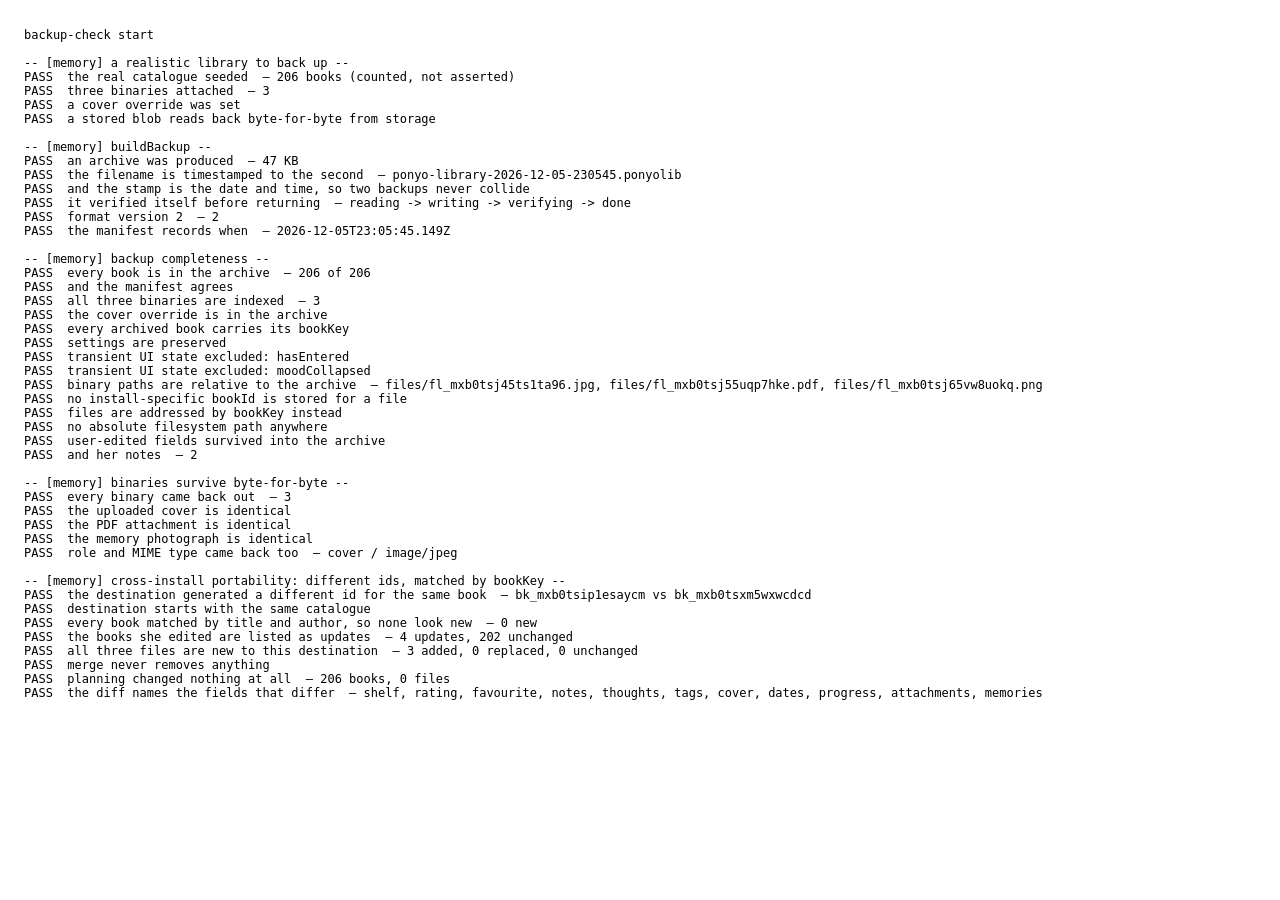
==== tools/backup-check.html @ 8358aad5 "Phase 2.1 - Portable library backup and restore Co-Authored-By: Claude Opus 5 <noreply@anthropic.com" ====
<!doctype html><html><head><meta charset="utf-8"><title>backup check</title></head><body>
<pre id="out" style="font:12px monospace;white-space:pre-wrap;padding:1rem"></pre>
<script>
// Console noise is a failure, same as in smoke.html: an exception thrown
// inside an await would otherwise vanish and leave a section merely
// looking short rather than broken.
window.__errors = [];
window.addEventListener('error', (e) => window.__errors.push(String(e.message)));
window.addEventListener('unhandledrejection', (e) => window.__errors.push(String(e.reason)));
const realError = console.error.bind(console);
console.error = (...args) => { window.__errors.push(args.map(String).join(' ')); realError(...args); };
</script>
<script type="module">
/**
 * backup-check.html — proving the .ponyolib engine before any UI exists.
 *
 * Run it with tools/run-async.ps1, which waits for the POST at the end
 * rather than guessing from the load event. Opening this file directly
 * in a browser works too: with no ?sink= it simply renders the report.
 *
 * ── WHY THE WHOLE SUITE RUNS TWICE ────────────────────────────────
 * The memory adapter is fast and deterministic, which makes it the
 * right place to test logic. It is also NOT the code that will ever
 * hold her library. Passing on it proves the planner is correct; it
 * proves nothing about whether a real IndexedDB transaction committed.
 *
 * So `suite()` is written once and run against both adapters. The
 * memory pass is the same set of checks it always was; the IndexedDB
 * pass drives the exact production storage path — createIndexedDbAdapter,
 * real object stores, real structured-clone Blobs, real transactions.
 * A third section then tests the things only a real database can be
 * asked: does the data survive closing the connection and opening it
 * again.
 *
 * ── IT CANNOT TOUCH HER LIBRARY ───────────────────────────────────
 * Every database here is named `ponyo-test-<stamp>-<n>` and deleted at
 * the end. The real `ponyo-library` database is never opened, and the
 * last scenario asserts that — because "the tests are isolated" is a
 * claim that deserves a check of its own.
 */

const out = document.getElementById('out');
const lines = [];
const say = (s) => { lines.push(s); out.textContent += s + '\n'; };
let fails = 0;
let checks = 0;
const ok = (cond, label, extra = '') => {
  checks += 1;
  if (!cond) fails += 1;
  say(`${cond ? 'PASS' : 'FAIL'}  ${label}${extra ? '  — ' + extra : ''}`);
};
const scenario = (name) => say(`\n-- ${name} --`);

/** Per-adapter tallies, so a failure can be attributed. */
const tally = {};
function startTally(name) {
  tally[name] = { at: checks, fails };
}
function endTally(name) {
  const t = tally[name];
  t.checks = checks - t.at;
  t.failed = fails - t.fails;
}

/** Tell the runner we are done. Without a sink, just stop. */
function finish() {
  const report = lines.join('\n');
  const sink = new URLSearchParams(location.search).get('sink');
  if (!sink) return;
  const blob = new Blob([report], { type: 'text/plain' });
  // sendBeacon is fire-and-forget and CORS-safe for text/plain, which is
  // exactly what a cross-port result POST needs.
  if (!navigator.sendBeacon(sink, blob)) {
    fetch(sink, { method: 'POST', mode: 'no-cors', body: report, keepalive: true }).catch(() => {});
  }
}

/* ─────────────────────────────── helpers ────────────────────────── */

const bytesOf = async (blob) => new Uint8Array(await blob.arrayBuffer());

function sameBytes(a, b) {
  if (!a || !b || a.length !== b.length) return false;
  for (let i = 0; i < a.length; i += 1) if (a[i] !== b[i]) return false;
  return true;
}

/** Deterministic, distinctive bytes so a mix-up between files is visible. */
function pattern(seed, size) {
  const b = new Uint8Array(size);
  for (let i = 0; i < size; i += 1) b[i] = (i * 31 + seed * 97) & 0xFF;
  return b;
}

function indexOfSeq(haystack, needle) {
  outer: for (let i = 0; i <= haystack.length - needle.length; i += 1) {
    for (let j = 0; j < needle.length; j += 1) {
      if (haystack[i + j] !== needle[j]) continue outer;
    }
    return i;
  }
  return -1;
}

/** Did this throw, and was it our own error type? */
async function rejects(fn) {
  try {
    await fn();
    return { threw: false, name: '', message: '' };
  } catch (error) {
    return { threw: true, name: error?.name ?? '', message: error?.message ?? String(error) };
  }
}

/** Drop a database, without hanging if something still holds it open. */
function deleteDb(name) {
  return new Promise((resolve) => {
    let req;
    try {
      req = indexedDB.deleteDatabase(name);
    } catch {
      resolve('threw');
      return;
    }
    req.onsuccess = () => resolve('deleted');
    req.onerror = () => resolve('error');
    req.onblocked = () => resolve('blocked');
  });
}

async function databaseNames() {
  if (typeof indexedDB.databases !== 'function') return null;
  try {
    return (await indexedDB.databases()).map((d) => d.name);
  } catch {
    return null;
  }
}

say('backup-check start');

let M;
try {
  M = {
    zip: await import('/src/utils/zip.js'),
    backup: await import('/src/storage/backup.js'),
    adapter: await import('/src/storage/adapter.js'),
    idb: await import('/src/storage/indexeddb-adapter.js'),
    repo: await import('/src/storage/repository.js'),
    models: await import('/src/data/models.js'),
    seed: await import('/src/data/seed-books.js'),
  };
} catch (error) {
  say('THREW while importing  ' + (error?.stack || error));
  say('1 FAILURE(S)');
  finish();
  throw error;
}

const {
  buildBackup, verifyBackup, readBackup, planRestore, applyRestore,
  backupFilename, looksLikeLegacyExport,
} = M.backup;
const { createZip, readZip } = M.zip;
const { keyOf } = M.models;

/** Unique per run, so a failed cleanup never poisons the next run. */
const runStamp = Date.now().toString(36);
const REAL_DB = 'ponyo-library';

/** Every throwaway database this run creates, and every open connection. */
const testDatabases = [];
const openAdapters = [];
let dbCounter = 0;

/** Count the blobs actually held in storage. */
const fileCount = async (repo) => (await repo.snapshot()).files.length;

/**
 * Rebuild an archive with entries swapped out or dropped, to manufacture
 * the specific kinds of damage a validator has to catch.
 */
async function rezip(blob, { replace = {}, drop = [] } = {}) {
  const z = await readZip(blob);
  const entries = [];
  for (const name of z.names) {
    if (drop.includes(name)) continue;
    const data = Object.prototype.hasOwnProperty.call(replace, name)
      ? replace[name]
      : await z.bytes(name);
    entries.push({ name, data, compress: false });
  }
  for (const [name, data] of Object.entries(replace)) {
    if (!z.has(name)) entries.push({ name, data, compress: false });
  }
  return createZip(entries);
}

/* ───────────────────────── the two adapters ─────────────────────── */

async function freshMemoryLibrary() {
  const repo = M.repo.createRepository(M.adapter.createMemoryAdapter());
  await repo.init({ seedBooks: M.seed.SEED_BOOKS, seedVersion: M.seed.SEED_VERSION });
  return repo;
}

/**
 * A fresh library on the REAL adapter, in its own throwaway database.
 *
 * The degraded check is not paranoia. `repo.init` catches a failed open
 * and silently swaps in the memory adapter so the app degrades instead
 * of showing a blank page — which is right for her and catastrophic for
 * a test, because the whole IndexedDB suite would pass while testing
 * nothing at all. So: if it degraded, fail loudly.
 */
async function freshIdbLibrary(tag = '') {
  dbCounter += 1;
  const database = `ponyo-test-${runStamp}-${dbCounter}${tag ? `-${tag}` : ''}`;
  const adapter = M.idb.createIndexedDbAdapter({ database });
  const repo = M.repo.createRepository(adapter);
  await repo.init({ seedBooks: M.seed.SEED_BOOKS, seedVersion: M.seed.SEED_VERSION });
  if (repo.isDegraded) {
    throw new Error(`IndexedDB was unavailable, so "${database}" fell back to memory. The real-adapter suite cannot run.`);
  }
  testDatabases.push(database);
  openAdapters.push(adapter);
  repo.__database = database;
  repo.__adapter = adapter;
  return repo;
}

/* ══════════════════════════════ the suite ═════════════════════════ */

/**
 * Everything that must hold true regardless of where data is stored.
 * Run once per adapter.
 */
async function suite(label, freshLibrary) {
  const tag = `[${label}]`;

  /* ────────────────── a realistic source library ─────────────────── */
  scenario(`${tag} a realistic library to back up`);

  const source = await freshLibrary('source');
  const catalogueTotal = source.count();
  ok(catalogueTotal > 0, 'the real catalogue seeded', `${catalogueTotal} books (counted, not asserted)`);

  const all = source.all();
  const [bookA, bookB, bookC, bookD] = all;

  source.update(bookA.id, {
    status: 'read', rating: 5, favourite: true,
    tags: ['reread', 'gift'], thoughts: 'The one I keep coming back to.',
    notes: [{ text: 'Finished it on the train.' }, { text: 'That last chapter.' }],
  });
  source.update(bookB.id, { status: 'reading', progress: { current: 120, total: 400, unit: 'page' } });
  source.update(bookC.id, { status: 'dnf', rating: 2, thoughts: 'Not for me, not today.' });

  source.setSetting('theme', 'ocean');
  source.setSetting('textSize', 'cozy');
  source.setSetting('mood', 'curious');
  // Deliberately transient. Must NOT appear in the archive.
  source.setSetting('hasEntered', true);
  source.setSetting('moodCollapsed', true);

  const coverBytes = pattern(1, 2048);
  const pdfBytes = pattern(2, 5000);
  const photoBytes = pattern(3, 3333);

  const coverRec = await source.addFile(
    bookA.id, new File([coverBytes], 'my-cover.jpg', { type: 'image/jpeg' }), 'cover',
  );
  const pdfRec = await source.addFile(
    bookB.id, new File([pdfBytes], 'reading-notes.pdf', { type: 'application/pdf' }), 'attachment',
  );
  const photoRec = await source.addFile(
    bookD.id, new File([photoBytes], 'the-day-i-bought-it.png', { type: 'image/png' }), 'attachment',
  );
  source.update(bookD.id, {
    memories: [{
      id: 'mem_test1', fileId: photoRec.id,
      note: 'Bought in the rain, read in one sitting.', takenAt: '2026-01-02T09:00:00.000Z',
    }],
  });
  // A pasted-URL cover override, which lives in the separate covers store.
  source.setCover(bookC.id, { url: 'https://example.com/replacement.jpg', source: 'manual' });

  ok(await fileCount(source) === 3, 'three binaries attached', `${await fileCount(source)}`);
  ok(source.getCover(bookC.id)?.url.includes('example.com'), 'a cover override was set');

  // Reading a blob straight back out is the one thing the memory adapter
  // cannot vouch for: this is structured clone doing real work.
  const storedCover = await source.getFile(coverRec.id);
  ok(sameBytes(await bytesOf(storedCover?.blob), coverBytes),
    'a stored blob reads back byte-for-byte from storage');

  /* ──────────────────────── buildBackup ──────────────────────────── */
  scenario(`${tag} buildBackup`);

  const stages = [];
  const built = await buildBackup(source, {
    onProgress: (stage) => { if (stages[stages.length - 1] !== stage) stages.push(stage); },
  });

  ok(built.blob instanceof Blob && built.blob.size > 0, 'an archive was produced',
    `${(built.blob.size / 1024).toFixed(0)} KB`);
  ok(/^ponyo-library-\d{4}-\d{2}-\d{2}-\d{6}\.ponyolib$/.test(built.filename),
    'the filename is timestamped to the second', built.filename);
  ok(backupFilename(new Date(2026, 0, 2, 3, 4, 5)) === 'ponyo-library-2026-01-02-030405.ponyolib',
    'and the stamp is the date and time, so two backups never collide');
  ok(stages.includes('verifying'), 'it verified itself before returning', stages.join(' -> '));
  ok(built.manifest.version === 2, 'format version 2', String(built.manifest.version));
  ok(Boolean(built.manifest.createdAt), 'the manifest records when', built.manifest.createdAt);

  /* ───────────────────── backup completeness ─────────────────────── */
  scenario(`${tag} backup completeness`);

  const parsed = await verifyBackup(built.blob, { deep: true });
  ok(parsed.books.length === catalogueTotal, 'every book is in the archive',
    `${parsed.books.length} of ${catalogueTotal}`);
  ok(parsed.manifest.counts.books === catalogueTotal, 'and the manifest agrees');
  ok(parsed.files.length === 3, 'all three binaries are indexed', `${parsed.files.length}`);
  ok(parsed.covers.length === 1, 'the cover override is in the archive');
  ok(parsed.books.every((b) => typeof b.bookKey === 'string' && b.bookKey.includes('::')),
    'every archived book carries its bookKey');

  ok(parsed.settings.theme === 'ocean' && parsed.settings.textSize === 'cozy'
    && parsed.settings.mood === 'curious', 'settings are preserved');
  ok(!('hasEntered' in parsed.settings), 'transient UI state excluded: hasEntered');
  ok(!('moodCollapsed' in parsed.settings), 'transient UI state excluded: moodCollapsed');

  ok(parsed.files.every((f) => f.path.startsWith('files/')), 'binary paths are relative to the archive',
    parsed.files.map((f) => f.path).join(', '));
  ok(parsed.files.every((f) => !Object.prototype.hasOwnProperty.call(f, 'bookId')),
    'no install-specific bookId is stored for a file');
  ok(parsed.files.every((f) => f.bookKey && f.bookKey.includes('::')),
    'files are addressed by bookKey instead');
  const indexJson = JSON.stringify(parsed.files) + JSON.stringify(parsed.books);
  ok(!/[A-Za-z]:\\|\/Users\/|\/home\//.test(indexJson), 'no absolute filesystem path anywhere');

  const archivedA = parsed.books.find((b) => b.bookKey === keyOf(bookA));
  ok(archivedA?.rating === 5 && archivedA?.favourite === true && archivedA?.status === 'read',
    'user-edited fields survived into the archive');
  ok(archivedA?.notes?.length === 2, 'and her notes', `${archivedA?.notes?.length}`);

  /* ───────────────────── readBackup, bytes ───────────────────────── */
  scenario(`${tag} binaries survive byte-for-byte`);

  const payload = await readBackup(built.blob);
  ok(payload.blobs.size === 3, 'every binary came back out', `${payload.blobs.size}`);
  ok(sameBytes(await bytesOf(payload.blobs.get(coverRec.id)), coverBytes),
    'the uploaded cover is identical');
  ok(sameBytes(await bytesOf(payload.blobs.get(pdfRec.id)), pdfBytes),
    'the PDF attachment is identical');
  ok(sameBytes(await bytesOf(payload.blobs.get(photoRec.id)), photoBytes),
    'the memory photograph is identical');
  const coverEntry = payload.files.find((f) => f.id === coverRec.id);
  ok(coverEntry?.role === 'cover' && coverEntry?.type === 'image/jpeg',
    'role and MIME type came back too', `${coverEntry?.role} / ${coverEntry?.type}`);

  /* ───────────── cross-install portability (merge) ───────────────── */
  scenario(`${tag} cross-install portability: different ids, matched by bookKey`);

  const dest = await freshLibrary('dest');
  const destA = dest.all().find((b) => keyOf(b) === keyOf(bookA));
  const destB = dest.all().find((b) => keyOf(b) === keyOf(bookB));
  const destD = dest.all().find((b) => keyOf(b) === keyOf(bookD));
  ok(Boolean(destA) && destA.id !== bookA.id,
    'the destination generated a different id for the same book',
    `${bookA.id} vs ${destA.id}`);
  ok(dest.count() === catalogueTotal, 'destination starts with the same catalogue');

  const plan = planRestore(dest, payload, 'merge');
  ok(plan.newBooks.length === 0, 'every book matched by title and author, so none look new',
    `${plan.newBooks.length} new`);
  ok(plan.updatedBooks.length >= 3, 'the books she edited are listed as updates',
    `${plan.updatedBooks.length} updates, ${plan.unchangedBooks} unchanged`);
  ok(plan.filesAdded.length === 3 && plan.filesReplaced.length === 0
    && plan.filesUnchanged.length === 0,
    'all three files are new to this destination',
    `${plan.filesAdded.length} added, ${plan.filesReplaced.length} replaced, ${plan.filesUnchanged.length} unchanged`);
  ok(plan.removedBooks.length === 0, 'merge never removes anything');
  ok(dest.count() === catalogueTotal && await fileCount(dest) === 0,
    'planning changed nothing at all', `${dest.count()} books, ${await fileCount(dest)} files`);

  const planUpdateLabels = plan.updatedBooks.flatMap((u) => u.changes);
  ok(planUpdateLabels.includes('rating') && planUpdateLabels.includes('shelf'),
    'the diff names the fields that differ', Array.from(new Set(planUpdateLabels)).join(', '));

  const restored = await applyRestore(dest, payload, plan);
  ok(dest.count() === catalogueTotal, 'the restore did NOT duplicate the library',
    `${dest.count()} books, expected ${catalogueTotal}`);

  const afterA = dest.get(destA.id);
  ok(Boolean(afterA), 'the destination id was preserved, not replaced by the source id');
  ok(dest.get(bookA.id) === undefined, 'and the source id did not leak in');
  ok(afterA?.rating === 5 && afterA?.favourite === true && afterA?.status === 'read'
    && afterA?.thoughts?.includes('coming back to'), 'her edits landed on the right book');
  ok(afterA?.notes?.length === 2, 'notes came across', `${afterA?.notes?.length}`);
  ok(afterA?.tags?.includes('reread'), 'tags came across', (afterA?.tags ?? []).join(', '));

  const afterB = dest.get(destB.id);
  ok(afterB?.progress?.current === 120 && afterB?.progress?.total === 400, 'progress came across');

  ok(afterA?.coverId === coverRec.id, 'the cover reference survived');
  const restoredCover = await dest.getFile(afterA.coverId);
  ok(Boolean(restoredCover?.blob), 'and the cover blob is in destination storage');
  ok(sameBytes(await bytesOf(restoredCover.blob), coverBytes),
    'the cover bytes are identical after a full round trip');
  ok(restoredCover?.bookId === destA.id,
    'the file was re-pointed at the DESTINATION book id', `${restoredCover?.bookId}`);

  const afterD = dest.get(destD.id);
  ok(afterD?.memories?.length === 1, 'the memory came across');
  const restoredPhoto = await dest.getFile(afterD.memories[0].fileId);
  ok(sameBytes(await bytesOf(restoredPhoto?.blob), photoBytes),
    'the memory photograph is identical, attached to the right book');
  ok(restoredPhoto?.bookId === destD.id, 'and points at the right destination book');

  const restoredPdf = await dest.getFile(pdfRec.id);
  ok(sameBytes(await bytesOf(restoredPdf?.blob), pdfBytes), 'the PDF attachment is identical too');

  const destC = dest.all().find((b) => keyOf(b) === keyOf(bookC));
  ok(dest.getCover(destC.id)?.url.includes('example.com'),
    'the cover override was re-keyed onto the destination book');
  ok(await fileCount(dest) === 3, 'exactly three files in storage', `${await fileCount(dest)}`);

  /* ─────────────────────── safety snapshot ───────────────────────── */
  scenario(`${tag} the safety snapshot`);

  ok(restored.snapshot?.blob instanceof Blob, 'a snapshot was taken before the restore',
    `${(restored.snapshot?.blob?.size / 1024).toFixed(0)} KB`);
  const snapParsed = await verifyBackup(restored.snapshot.blob, { deep: true });
  ok(snapParsed.books.length === catalogueTotal,
    'and it is a real, verifiable archive of the library as it was',
    `${snapParsed.books.length} books`);
  ok(snapParsed.files.length === 0,
    'holding the pre-restore state: no files yet at that moment');

  scenario(`${tag} a restore aborts if the snapshot cannot be made`);

  const guarded = await freshLibrary('guarded');
  const guardedBefore = guarded.count();
  const realSnapshot = guarded.snapshot;
  guarded.snapshot = async () => { throw new Error('storage went away'); };
  const abort = await rejects(() => applyRestore(guarded, payload, planRestore(guarded, payload, 'merge')));
  guarded.snapshot = realSnapshot;
  ok(abort.threw && abort.name === 'BackupError', 'it refused to proceed', abort.name);
  ok(/safety copy/i.test(abort.message), 'and said why', abort.message.slice(0, 80));
  ok(guarded.count() === guardedBefore && await fileCount(guarded) === 0,
    'the library was left untouched', `${guarded.count()} books, ${await fileCount(guarded)} files`);

  /* ───────────────────── merge vs replace ────────────────────────── */
  scenario(`${tag} merge keeps books the backup has never heard of`);

  const mergeDest = await freshLibrary('merge');
  const localOnly = mergeDest.add({
    title: 'A Book She Bought Afterwards', author: 'Nobody At All', genre: 'Essays',
  });
  const mergeBefore = mergeDest.count();
  ok(mergeBefore === catalogueTotal + 1, 'the destination has one extra book', `${mergeBefore}`);

  const mergePlan = planRestore(mergeDest, payload, 'merge');
  ok(mergePlan.removedBooks.length === 0, 'merge plans no removals');
  await applyRestore(mergeDest, payload, mergePlan);
  ok(mergeDest.count() === mergeBefore, 'the count is unchanged', `${mergeDest.count()}`);
  ok(Boolean(mergeDest.get(localOnly.id)), 'and her later book is still there');

  scenario(`${tag} replace makes the library match the backup exactly`);

  const replaceDest = await freshLibrary('replace');
  const doomed = replaceDest.add({
    title: 'Something Not In The Backup', author: 'Nobody At All', genre: 'Essays',
  });
  await replaceDest.addFile(
    doomed.id, new File([pattern(9, 128)], 'doomed.png', { type: 'image/png' }), 'cover',
  );
  ok(await fileCount(replaceDest) === 1, 'destination has a file of its own');

  const replacePlan = planRestore(replaceDest, payload, 'replace');
  ok(replacePlan.removedBooks.length === 1, 'replace warns exactly which book goes',
    replacePlan.removedBooks.map((b) => b.title).join(', '));
  ok(replacePlan.newBooks.length === catalogueTotal,
    'and treats every archived book as incoming', `${replacePlan.newBooks.length}`);
  ok(replaceDest.count() === catalogueTotal + 1, 'planning still changed nothing');

  await applyRestore(replaceDest, payload, replacePlan);
  ok(replaceDest.count() === catalogueTotal, 'the library now matches the backup',
    `${replaceDest.count()} books`);
  ok(replaceDest.get(doomed.id) === undefined, 'the book that was not in the backup is gone');
  ok(await fileCount(replaceDest) === 3,
    'and its orphaned file went with it', `${await fileCount(replaceDest)} files`);
  const replacedA = replaceDest.all().find((b) => keyOf(b) === keyOf(bookA));
  ok(replacedA?.id === bookA.id, 'replace keeps the archived ids, being a whole-library restore',
    `${replacedA?.id}`);
  ok(replacedA?.rating === 5, 'and her edits are intact');
  const replacedCover = await replaceDest.getFile(replacedA.coverId);
  ok(sameBytes(await bytesOf(replacedCover?.blob), coverBytes), 'with the cover bytes intact');

  /* ───────────────────────── idempotency ─────────────────────────── */
  scenario(`${tag} restoring the same backup twice changes nothing the second time`);

  const twice = await freshLibrary('twice');
  await applyRestore(twice, payload, planRestore(twice, payload, 'merge'));
  const afterFirst = { books: twice.count(), files: await fileCount(twice) };

  const secondPlan = planRestore(twice, payload, 'merge');
  ok(secondPlan.newBooks.length === 0, 'the second plan finds nothing new');
  ok(secondPlan.updatedBooks.length === 0, 'and nothing to update',
    `${secondPlan.updatedBooks.length} updates`);
  ok(secondPlan.filesUnchanged.length === 3 && secondPlan.filesAdded.length === 0
    && secondPlan.filesReplaced.length === 0,
    'the same files are reported unchanged, not as three replacements',
    `${secondPlan.filesAdded.length} added, ${secondPlan.filesReplaced.length} replaced, ${secondPlan.filesUnchanged.length} unchanged`);
  ok(secondPlan.isNoop, 'the plan correctly reports itself as a no-op');

  await applyRestore(twice, payload, secondPlan);
  ok(twice.count() === afterFirst.books, 'the book count did not move',
    `${twice.count()} vs ${afterFirst.books}`);
  ok(await fileCount(twice) === afterFirst.files, 'no file was duplicated',
    `${await fileCount(twice)} vs ${afterFirst.files}`);
  const twiceA = twice.all().find((b) => keyOf(b) === keyOf(bookA));
  ok(twiceA?.rating === 5 && twiceA?.notes?.length === 2, 'and the library is not corrupted');
  const twiceCover = await twice.getFile(twiceA.coverId);
  ok(sameBytes(await bytesOf(twiceCover?.blob), coverBytes),
    'and the cover survived being written twice');

  const thirdRound = await applyRestore(twice, payload, planRestore(twice, payload, 'replace'));
  ok(twice.count() === catalogueTotal, 'a replace on top of itself is also stable',
    `${twice.count()}`);
  ok(await fileCount(twice) === 3, 'still three files', `${await fileCount(twice)}`);
  ok(thirdRound.mode === 'replace', 'and the result reports the mode it ran in');

  /* ────────── a cover the backup supersedes, and its orphan ──────── */
  scenario(`${tag} a cover already on the shelf is replaced, and the old file cleaned up`);

  const clash = await freshLibrary('clash');
  const clashA = clash.all().find((b) => keyOf(b) === keyOf(bookA));
  const localCoverBytes = pattern(7, 900);
  const localCover = await clash.addFile(
    clashA.id, new File([localCoverBytes], 'her-own-cover.jpg', { type: 'image/jpeg' }), 'cover',
  );
  ok(clash.get(clashA.id)?.coverId === localCover.id, 'the destination has its own cover for that book');

  const clashPlan = planRestore(clash, payload, 'merge');
  ok(clashPlan.filesReplaced.length === 1,
    'the plan says one visible cover will be replaced',
    clashPlan.filesReplaced.map((f) => `${f.name} on ${f.book}`).join(', '));
  ok(clashPlan.filesAdded.length === 2, 'and the other two are simply added',
    `${clashPlan.filesAdded.length}`);
  ok(clashPlan.removeFileIds.includes(localCover.id),
    'the superseded file is scheduled for removal');

  await applyRestore(clash, payload, clashPlan);
  ok(clash.get(clashA.id)?.coverId === coverRec.id, 'the backup cover won');
  const clashCover = await clash.getFile(coverRec.id);
  ok(sameBytes(await bytesOf(clashCover?.blob), coverBytes), 'with the right bytes');
  ok(await clash.getFile(localCover.id) === undefined,
    'and the orphaned file is gone rather than left behind forever');
  ok(await fileCount(clash) === 3, 'leaving exactly three files', `${await fileCount(clash)}`);

  /* ──────────────────── rejecting rubbish ────────────────────────── */
  scenario(`${tag} malformed archives are rejected`);

  const victim = await freshLibrary('victim');
  const victimBooks = victim.count();
  const victimFiles = await fileCount(victim);

  const notZip = await rejects(() => readBackup(new Blob(['this is just text, not an archive'])));
  ok(notZip.threw && notZip.name === 'BackupError', 'plain text is refused', notZip.message.slice(0, 60));

  const empty = await rejects(() => readBackup(new Blob([])));
  ok(empty.threw && empty.name === 'BackupError', 'an empty file is refused', empty.message.slice(0, 60));

  const noManifest = await rezip(built.blob, { drop: ['manifest.json'] });
  const noManifestResult = await rejects(() => readBackup(noManifest));
  ok(noManifestResult.threw && /manifest\.json/.test(noManifestResult.message),
    'a missing manifest is refused', noManifestResult.message.slice(0, 70));

  const noBooks = await rezip(built.blob, { drop: ['books.json'] });
  const noBooksResult = await rejects(() => readBackup(noBooks));
  ok(noBooksResult.threw && /books\.json/.test(noBooksResult.message),
    'a missing book list is refused', noBooksResult.message.slice(0, 70));

  const wrongFormat = await rezip(built.blob, {
    replace: { 'manifest.json': JSON.stringify({ format: 'something-else', version: 2, counts: {} }) },
  });
  const wrongFormatResult = await rejects(() => readBackup(wrongFormat));
  ok(wrongFormatResult.threw && /not made by this library/i.test(wrongFormatResult.message),
    'an archive from another program is refused', wrongFormatResult.message.slice(0, 70));

  const oldVersion = await rezip(built.blob, {
    replace: { 'manifest.json': JSON.stringify({ format: 'ponyo-library', version: 1, counts: {} }) },
  });
  const oldVersionResult = await rejects(() => readBackup(oldVersion));
  ok(oldVersionResult.threw && /older format/i.test(oldVersionResult.message),
    'the old metadata-only format is refused with a hint', oldVersionResult.message.slice(0, 60));

  const futureVersion = await rezip(built.blob, {
    replace: {
      'manifest.json': JSON.stringify({
        format: 'ponyo-library', kind: 'backup', version: 99,
        counts: { books: catalogueTotal, files: 3, covers: 1 },
      }),
    },
  });
  const futureResult = await rejects(() => readBackup(futureVersion));
  ok(futureResult.threw && /newer version/i.test(futureResult.message),
    'a newer format is refused rather than half-read', futureResult.message.slice(0, 60));

  const badJson = await rezip(built.blob, { replace: { 'books.json': '{not json at all' } });
  const badJsonResult = await rejects(() => readBackup(badJson));
  ok(badJsonResult.threw, 'unparseable JSON is refused', badJsonResult.message.slice(0, 60));

  scenario(`${tag} a manifest that disagrees with the archive is rejected`);

  const liarManifest = await rezip(built.blob, {
    replace: {
      'manifest.json': JSON.stringify({
        format: 'ponyo-library', kind: 'backup', version: 2,
        createdAt: new Date().toISOString(),
        counts: { books: 999, settings: 3, covers: 1, files: 3, bytes: 0 },
      }),
    },
  });
  const liarResult = await rejects(() => readBackup(liarManifest));
  ok(liarResult.threw && /999/.test(liarResult.message),
    'a lying book count is caught', liarResult.message.slice(0, 80));

  const liarFiles = await rezip(built.blob, {
    replace: {
      'manifest.json': JSON.stringify({
        format: 'ponyo-library', kind: 'backup', version: 2,
        createdAt: new Date().toISOString(),
        counts: { books: catalogueTotal, settings: 3, covers: 1, files: 7, bytes: 0 },
      }),
    },
  });
  ok((await rejects(() => readBackup(liarFiles))).threw, 'a lying file count is caught');

  scenario(`${tag} an unsafe path in the archive is rejected`);

  const evilIndex = JSON.stringify([{
    id: 'fl_evil', bookKey: 'x::y', role: 'cover', name: 'evil.png',
    type: 'image/png', size: 4, path: '../../evil.png', addedAt: '',
  }]);
  const evil = await rezip(built.blob, {
    replace: {
      'files.json': evilIndex,
      'manifest.json': JSON.stringify({
        format: 'ponyo-library', kind: 'backup', version: 2,
        createdAt: new Date().toISOString(),
        counts: { books: catalogueTotal, settings: 3, covers: 1, files: 1, bytes: 4 },
      }),
    },
  });
  const evilResult = await rejects(() => readBackup(evil));
  ok(evilResult.threw && /unsafe file path/i.test(evilResult.message),
    'path traversal is refused', evilResult.message.slice(0, 70));

  scenario(`${tag} a corrupted binary is caught by its checksum`);

  const rawArchive = await bytesOf(built.blob);
  const at = indexOfSeq(rawArchive, coverBytes.subarray(0, 64));
  ok(at > 0, 'the stored cover bytes are findable in the archive', `offset ${at}`);
  const flipped = rawArchive.slice();
  flipped[at + 32] = flipped[at + 32] ^ 0xFF;
  const corrupt = new Blob([flipped]);
  const corruptResult = await rejects(() => readBackup(corrupt));
  ok(corruptResult.threw && /checksum|damaged/i.test(corruptResult.message),
    'one flipped byte is enough to fail the restore', corruptResult.message.slice(0, 70));

  scenario(`${tag} a truncated archive is rejected`);

  const truncated = built.blob.slice(0, Math.floor(built.blob.size * 0.6));
  ok((await rejects(() => readBackup(truncated))).threw, 'a half-copied file is refused');

  const headless = built.blob.slice(0, 200);
  ok((await rejects(() => readBackup(headless))).threw, 'so is a fragment');

  scenario(`${tag} nothing was written while all of that was being refused`);

  ok(victim.count() === victimBooks, 'the destination book count never moved',
    `${victim.count()} vs ${victimBooks}`);
  ok(await fileCount(victim) === victimFiles, 'and no file appeared',
    `${await fileCount(victim)} vs ${victimFiles}`);

  /* ───────────── the legacy export still works ───────────────────── */
  scenario(`${tag} the old metadata-only export is untouched`);

  const legacy = source.exportJSON();
  ok(legacy.format === 'ponyo-library' && legacy.version === 1, 'exportJSON still reports version 1');
  ok(Array.isArray(legacy.books) && legacy.books.length === catalogueTotal,
    'and still holds every book', `${legacy.books.length}`);
  ok(looksLikeLegacyExport(JSON.stringify(legacy)),
    'and is recognisable, so the UI can say something useful about it');

  return { payload, built, coverBytes, pdfBytes, photoBytes, bookA, catalogueTotal };
}

/* ══════════════ things only a real database can be asked ══════════ */

/**
 * The adapter's own contract, exercised directly against IndexedDB
 * rather than through the repository — because `listAllBlobs` and
 * `clearBlobs` were written for backup and restore and had never once
 * run against a real object store.
 */
async function idbAdapterDirect() {
  scenario('[indexeddb] the real adapter methods, directly');

  const database = `ponyo-test-${runStamp}-direct`;
  const adapter = M.idb.createIndexedDbAdapter({ database });
  await adapter.open();
  testDatabases.push(database);
  openAdapters.push(adapter);

  ok(adapter.name === 'indexeddb', 'this is the production adapter', adapter.name);
  ok(adapter.database === database, 'pointed at a throwaway database', adapter.database);
  ok(adapter.database !== REAL_DB, 'which is NOT her library');

  const mk = (id, bookId, seed, size) => ({
    id, bookId, name: `${id}.bin`, type: 'application/octet-stream',
    size, role: 'attachment', blob: new Blob([pattern(seed, size)]),
    addedAt: new Date().toISOString(),
  });

  await adapter.putBlob(mk('fl_one', 'bk_x', 11, 64));
  const one = await adapter.getBlob('fl_one');
  ok(sameBytes(await bytesOf(one?.blob), pattern(11, 64)),
    'putBlob then getBlob round-trips real bytes through IndexedDB');
  ok(one?.role === 'attachment' && one?.bookId === 'bk_x', 'with its record fields intact');

  await adapter.putBlob(mk('fl_two', 'bk_x', 12, 32));
  await adapter.putBlob(mk('fl_three', 'bk_y', 13, 16));
  ok((await adapter.listBlobsByBook('bk_x')).length === 2,
    'listBlobsByBook still filters by its index');

  // The orphan case is the whole reason listAllBlobs exists.
  await adapter.putBlob(mk('fl_orphan', '', 14, 8));
  const everything = await adapter.listAllBlobs();
  ok(everything.length === 4, 'listAllBlobs returns every blob', `${everything.length}`);
  ok(everything.some((b) => b.id === 'fl_orphan'),
    'including one whose book is gone, which walking books would have missed');
  ok(everything.every((b) => b.blob instanceof Blob), 'and each still carries a real Blob');

  await adapter.removeBlob('fl_two');
  ok((await adapter.listAllBlobs()).length === 3, 'removeBlob deletes one',
    `${(await adapter.listAllBlobs()).length}`);
  ok(await adapter.getBlob('fl_two') === undefined, 'and it is really gone');

  await adapter.clearBlobs();
  ok((await adapter.listAllBlobs()).length === 0, 'clearBlobs empties the store');
  // The other stores must be untouched by clearBlobs.
  await adapter.put('books', { id: 'bk_survivor', title: 'Still Here' });
  await adapter.clearBlobs();
  ok((await adapter.list('books')).length === 1,
    'and clearBlobs leaves the book records alone');

  adapter.close();
  ok(await deleteDb(database) === 'deleted', 'the throwaway database deletes cleanly');
}

/**
 * The test the memory adapter can never provide: close the connection,
 * open the database again, and check the restore is actually on disk.
 *
 * Everything else asserts against the repository's in-memory maps, which
 * would look perfect even if not one transaction had committed.
 */
async function idbPersistence(fixture) {
  scenario('[indexeddb] a restore is really on disk, not just in memory');

  const database = `ponyo-test-${runStamp}-persist`;
  const first = M.idb.createIndexedDbAdapter({ database });
  const repo = M.repo.createRepository(first);
  await repo.init({ seedBooks: M.seed.SEED_BOOKS, seedVersion: M.seed.SEED_VERSION });
  testDatabases.push(database);
  ok(!repo.isDegraded, 'the library opened on real IndexedDB');

  const target = repo.all().find((b) => keyOf(b) === keyOf(fixture.bookA));
  const targetId = target.id;
  await applyRestore(repo, fixture.payload, planRestore(repo, fixture.payload, 'merge'));
  ok(repo.count() === fixture.catalogueTotal, 'restored in this session',
    `${repo.count()} books`);

  // Drop the connection entirely. Nothing in memory survives this.
  first.close();

  const second = M.idb.createIndexedDbAdapter({ database });
  const reopened = M.repo.createRepository(second);
  const result = await reopened.init({
    seedBooks: M.seed.SEED_BOOKS, seedVersion: M.seed.SEED_VERSION,
  });
  openAdapters.push(second);

  ok(!reopened.isDegraded, 'it reopened on real IndexedDB');
  ok(result.seeded !== true, 'and did not re-seed over the restored library');
  ok(reopened.count() === fixture.catalogueTotal,
    'every book was still there after reopening', `${reopened.count()}`);

  const survivor = reopened.get(targetId);
  ok(Boolean(survivor), 'the book kept its destination id across the reopen');
  ok(survivor?.rating === 5 && survivor?.status === 'read' && survivor?.favourite === true,
    'her edits were committed, not just cached');
  ok(survivor?.notes?.length === 2, 'and her notes', `${survivor?.notes?.length}`);

  const persistedCover = await reopened.getFile(survivor.coverId);
  ok(Boolean(persistedCover?.blob), 'the uploaded cover blob was committed to disk');
  ok(sameBytes(await bytesOf(persistedCover.blob), fixture.coverBytes),
    'and its bytes are identical after a full close and reopen');
  ok(persistedCover?.bookId === targetId, 'still pointing at the right book');

  const persistedFiles = (await reopened.snapshot()).files;
  ok(persistedFiles.length === 3, 'all three binaries survived the reopen',
    `${persistedFiles.length}`);

  const restoredSettings = reopened.allSettings();
  ok(restoredSettings.theme === 'ocean' && restoredSettings.textSize === 'cozy',
    'settings were committed too');
  // Assert on the stored keys, not on getSetting's return value:
  // getSetting(key, fallback = null) is a default parameter, so passing
  // `undefined` explicitly selects the default and yields null rather
  // than undefined. The keys are the honest question anyway.
  ok(!('hasEntered' in restoredSettings) && !('moodCollapsed' in restoredSettings),
    'and the transient settings were never written to disk by the restore',
    `keys: ${Object.keys(restoredSettings).join(', ')}`);

  const coverOverride = reopened.allCovers();
  ok(coverOverride.length === 1, 'the cover override survived', `${coverOverride.length}`);

  scenario('[indexeddb] wipeAll really empties the database');

  await reopened.wipeAll();
  ok(reopened.count() === 0, 'in memory');
  ok((await second.listAllBlobs()).length === 0, 'and the blob store is empty');
  ok((await second.list('books')).length === 0, 'and the books store is empty');
  ok((await second.list('covers')).length === 0, 'and the covers store is empty');
  ok((await second.list('settings')).length === 0, 'and the settings store is empty');

  second.close();

  const third = M.idb.createIndexedDbAdapter({ database });
  const afterWipe = M.repo.createRepository(third);
  const wipedResult = await afterWipe.init({
    seedBooks: M.seed.SEED_BOOKS, seedVersion: M.seed.SEED_VERSION,
  });
  openAdapters.push(third);
  ok(wipedResult.seeded === true, 'reopening an emptied database seeds it fresh');
  ok(afterWipe.count() === fixture.catalogueTotal, 'back to the catalogue',
    `${afterWipe.count()}`);
  ok((await afterWipe.snapshot()).files.length === 0, 'with no files left over from before');
}

/* ════════════════════════════════ run ═════════════════════════════ */

const before = await databaseNames();
const realDbExistedBefore = before ? before.includes(REAL_DB) : null;

try {
  startTally('memory');
  await suite('memory', freshMemoryLibrary);
  endTally('memory');

  startTally('indexeddb');
  const fixture = await suite('indexeddb', freshIdbLibrary);
  await idbAdapterDirect();
  await idbPersistence(fixture);
  endTally('indexeddb');
} catch (error) {
  fails += 1;
  say('THREW  ' + (error?.stack || error));
}

/* ──────────────────────────── cleanup ──────────────────────────── */
scenario('cleanup: the tests leave nothing behind');

for (const adapter of openAdapters) {
  try { adapter.close(); } catch { /* already closed */ }
}

const outcomes = [];
for (const name of testDatabases) outcomes.push(await deleteDb(name));
const undeleted = outcomes.filter((o) => o !== 'deleted').length;
ok(testDatabases.length > 0, 'the IndexedDB suite really created databases',
  `${testDatabases.length} of them`);
ok(undeleted === 0, 'every throwaway database was deleted',
  undeleted ? outcomes.join(', ') : `${outcomes.length} deleted`);

const after = await databaseNames();
if (after) {
  const leftovers = after.filter((n) => String(n).startsWith('ponyo-test-'));
  ok(leftovers.length === 0, 'no test database is left in the origin', leftovers.join(', '));
  ok(after.includes(REAL_DB) === realDbExistedBefore,
    'her real library database was never created or removed by these tests',
    `ponyo-library present: ${realDbExistedBefore} before, ${after.includes(REAL_DB)} after`);
} else {
  say('  (indexedDB.databases() unavailable; leftover check skipped)');
}
ok(!testDatabases.includes(REAL_DB), 'and it was never even named as a target');

ok(window.__errors.length === 0, 'no console errors anywhere',
  window.__errors.slice(0, 3).join(' | '));

say('');
for (const [name, t] of Object.entries(tally)) {
  say(`${name.padEnd(10)} ${t.checks} checks, ${t.failed} failed`);
}
say('');
say(fails ? `${fails} FAILURE(S) out of ${checks} checks` : `ALL PASS (${checks} checks)`);
finish();
</script></body></html>
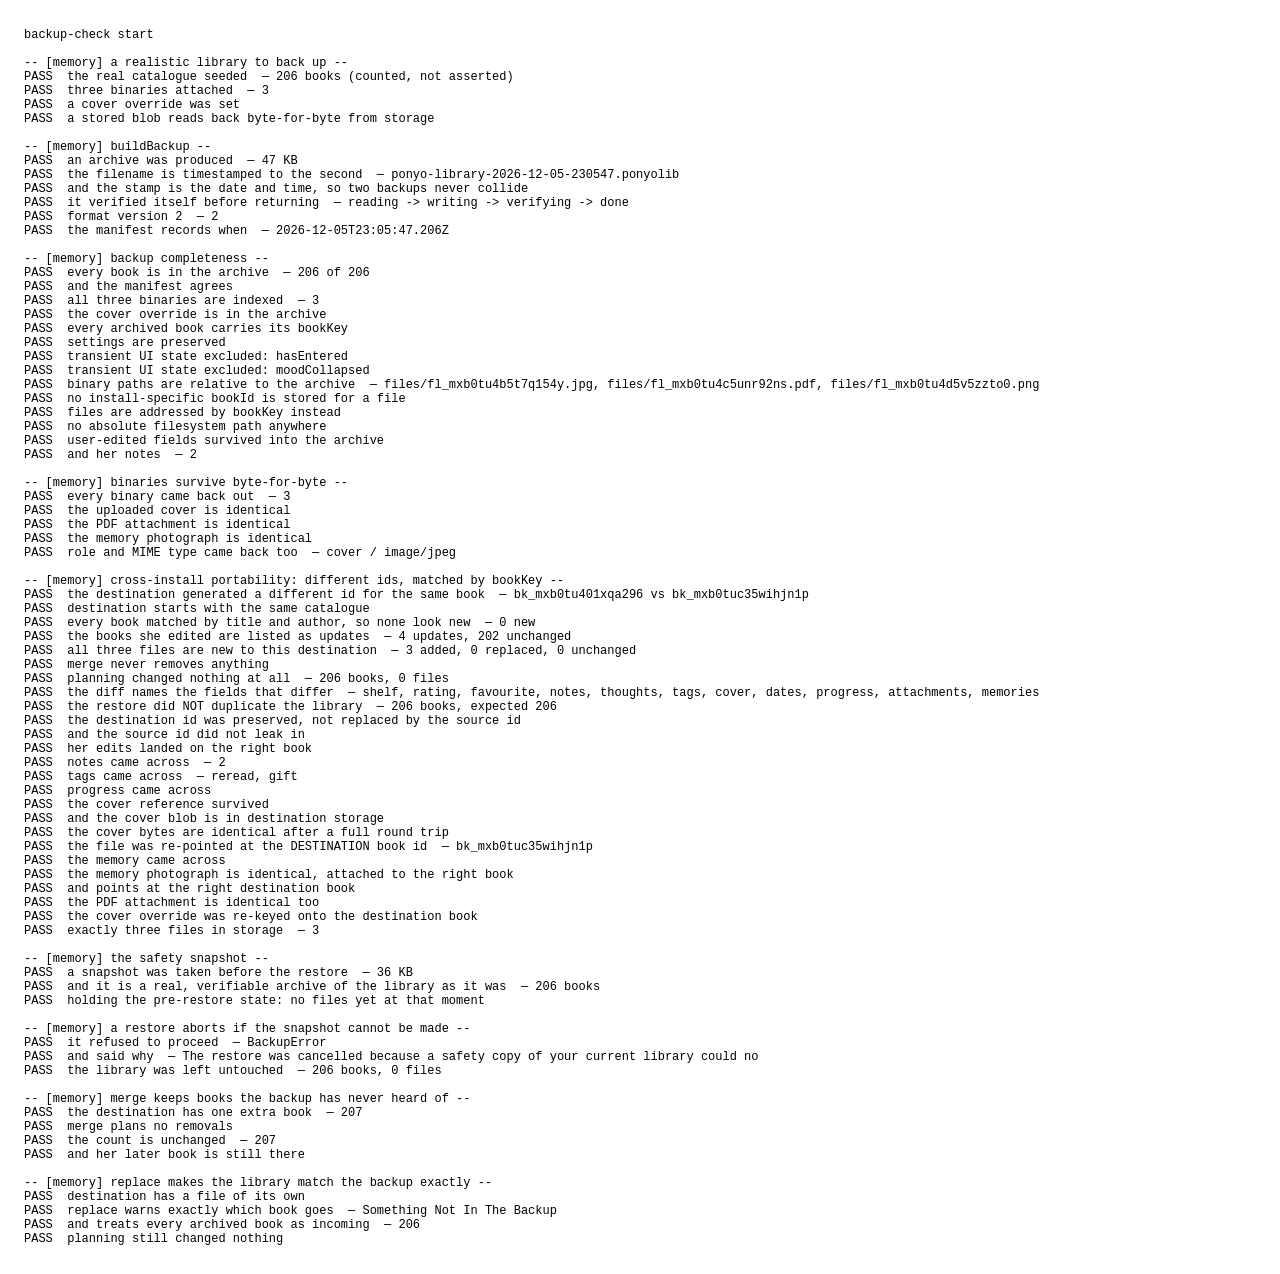
==== commit 9cb0bf05: "Fix IndexedDB backup test deletion race The stricter runner from 824f947 surfaced one genuine failur" ====
--- a/tools/backup-check.html
+++ b/tools/backup-check.html
@@ -112,7 +112,27 @@
   }
 }
 
-/** Drop a database, without hanging if something still holds it open. */
+/**
+ * Drop a database, without hanging if something still holds it open.
+ *
+ * `onblocked` is a NOTIFICATION, not a verdict, and this used to treat it
+ * as one. Per the spec the delete request stays live after firing it and
+ * goes on to fire `onsuccess` as soon as the last connection closes —
+ * so resolving there reported an outcome the request had not reached.
+ *
+ * It fires here because of a race the adapter cannot avoid and does not
+ * need to. Reads resolve on `request.onsuccess` rather than
+ * `tx.oncomplete`, which is correct — the data is in hand and a read has
+ * nothing to make durable — but it means the readonly transaction from
+ * the last `list()` can still be committing. `IDBDatabase.close()` only
+ * marks the connection close-pending; it cannot end a live transaction.
+ * So the delete can arrive while the connection is still open, and on a
+ * loaded CI runner it does. It passed on every developer machine and
+ * failed once in Actions, which is exactly what that race looks like.
+ *
+ * So: keep waiting for the terminal event, but not forever. A database
+ * that genuinely cannot be deleted still fails, five seconds later.
+ */
 function deleteDb(name) {
   return new Promise((resolve) => {
     let req;
@@ -122,9 +142,13 @@
       resolve('threw');
       return;
     }
-    req.onsuccess = () => resolve('deleted');
-    req.onerror = () => resolve('error');
-    req.onblocked = () => resolve('blocked');
+    let wasBlocked = false;
+    const timer = setTimeout(() => resolve(wasBlocked ? 'blocked' : 'timeout'), 5000);
+    const settle = (verdict) => { clearTimeout(timer); resolve(verdict); };
+
+    req.onsuccess = () => settle('deleted');
+    req.onerror = () => settle('error');
+    req.onblocked = () => { wasBlocked = true; };
   });
 }
 
